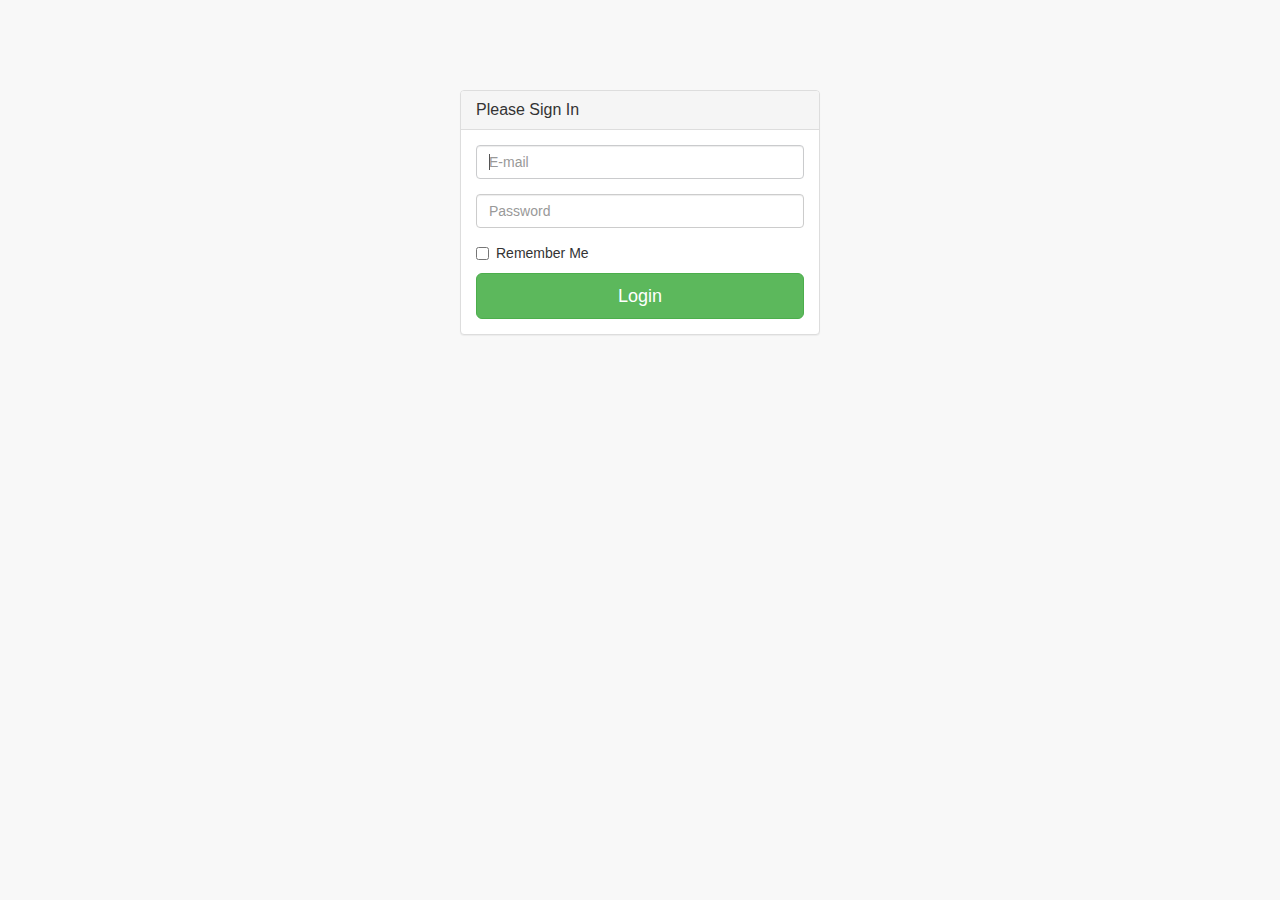
==== pages/index.html @ 43abe067 "First Bootstrap 管理平台" ====
<!DOCTYPE html>
<html lang="en">

<head>

    <meta charset="utf-8">
    <meta http-equiv="X-UA-Compatible" content="IE=edge">
    <meta name="viewport" content="width=device-width, initial-scale=1">
    <meta name="description" content="">
    <meta name="author" content="">

    <title>SB Admin 2 - Bootstrap Admin Theme</title>
    <!-- CST 權限管理 -->
    <script src="./js/purview.js"></script>

    <!-- Bootstrap Core CSS -->
    <link href="../bower_components/bootstrap/dist/css/bootstrap.min.css" rel="stylesheet">

    <!-- MetisMenu CSS -->
    <link href="../bower_components/metisMenu/dist/metisMenu.min.css" rel="stylesheet">

    <!-- Timeline CSS -->
    <link href="../dist/css/timeline.css" rel="stylesheet">

    <!-- Custom CSS -->
    <link href="../dist/css/sb-admin-2.css" rel="stylesheet">

    <!-- Morris Charts CSS -->
    <link href="../bower_components/morrisjs/morris.css" rel="stylesheet">

    <!-- Custom Fonts -->
    <link href="../bower_components/font-awesome/css/font-awesome.min.css" rel="stylesheet" type="text/css">

    <!-- HTML5 Shim and Respond.js IE8 support of HTML5 elements and media queries -->
    <!-- WARNING: Respond.js doesn't work if you view the page via file:// -->
    <!--[if lt IE 9]>
        <script src="https://oss.maxcdn.com/libs/html5shiv/3.7.0/html5shiv.js"></script>
        <script src="https://oss.maxcdn.com/libs/respond.js/1.4.2/respond.min.js"></script>
    <![endif]-->

</head>

<body>

    <div id="wrapper">

        <!-- Navigation 導航BAR-->
        <nav class="navbar navbar-default navbar-static-top" role="navigation" style="margin-bottom: 0">
            <div class="navbar-header">
                <button type="button" class="navbar-toggle" data-toggle="collapse" data-target=".navbar-collapse">
                    <span class="sr-only">Toggle navigation</span>
                    <span class="icon-bar"></span>
                    <span class="icon-bar"></span>
                    <span class="icon-bar"></span>
                </button>
                <a class="navbar-brand" href="index.html">SB Admin v2.0</a>
            </div>
            <!-- /.navbar-header -->

            <ul class="nav navbar-top-links navbar-right">
                <li class="dropdown">
                    <a class="dropdown-toggle" data-toggle="dropdown" href="#">
                        <i class="fa fa-envelope fa-fw"></i>  <i class="fa fa-caret-down"></i>
                    </a>
                    <ul class="dropdown-menu dropdown-messages">
                        <li>
                            <a href="#">
                                <div>
                                    <strong>John Smith</strong>
                                    <span class="pull-right text-muted">
                                        <em>Yesterday</em>
                                    </span>
                                </div>
                                <div>Lorem ipsum dolor sit amet, consectetur adipiscing elit. Pellentesque eleifend...</div>
                            </a>
                        </li>
                        <li class="divider"></li>
                        <li>
                            <a href="#">
                                <div>
                                    <strong>John Smith</strong>
                                    <span class="pull-right text-muted">
                                        <em>Yesterday</em>
                                    </span>
                                </div>
                                <div>Lorem ipsum dolor sit amet, consectetur adipiscing elit. Pellentesque eleifend...</div>
                            </a>
                        </li>
                        <li class="divider"></li>
                        <li>
                            <a href="#">
                                <div>
                                    <strong>John Smith</strong>
                                    <span class="pull-right text-muted">
                                        <em>Yesterday</em>
                                    </span>
                                </div>
                                <div>Lorem ipsum dolor sit amet, consectetur adipiscing elit. Pellentesque eleifend...</div>
                            </a>
                        </li>
                        <li class="divider"></li>
                        <li>
                            <a class="text-center" href="#">
                                <strong>Read All Messages</strong>
                                <i class="fa fa-angle-right"></i>
                            </a>
                        </li>
                    </ul>
                    <!-- /.dropdown-messages -->
                </li>
                <!-- /.dropdown -->
                <li class="dropdown">
                    <a class="dropdown-toggle" data-toggle="dropdown" href="#">
                        <i class="fa fa-tasks fa-fw"></i>  <i class="fa fa-caret-down"></i>
                    </a>
                    <ul class="dropdown-menu dropdown-tasks">
                        <li>
                            <a href="#">
                                <div>
                                    <p>
                                        <strong>Task 1</strong>
                                        <span class="pull-right text-muted">40% Complete</span>
                                    </p>
                                    <div class="progress progress-striped active">
                                        <div class="progress-bar progress-bar-success" role="progressbar" aria-valuenow="40" aria-valuemin="0" aria-valuemax="100" style="width: 40%">
                                            <span class="sr-only">40% Complete (success)</span>
                                        </div>
                                    </div>
                                </div>
                            </a>
                        </li>
                        <li class="divider"></li>
                        <li>
                            <a href="#">
                                <div>
                                    <p>
                                        <strong>Task 2</strong>
                                        <span class="pull-right text-muted">20% Complete</span>
                                    </p>
                                    <div class="progress progress-striped active">
                                        <div class="progress-bar progress-bar-info" role="progressbar" aria-valuenow="20" aria-valuemin="0" aria-valuemax="100" style="width: 20%">
                                            <span class="sr-only">20% Complete</span>
                                        </div>
                                    </div>
                                </div>
                            </a>
                        </li>
                        <li class="divider"></li>
                        <li>
                            <a href="#">
                                <div>
                                    <p>
                                        <strong>Task 3</strong>
                                        <span class="pull-right text-muted">60% Complete</span>
                                    </p>
                                    <div class="progress progress-striped active">
                                        <div class="progress-bar progress-bar-warning" role="progressbar" aria-valuenow="60" aria-valuemin="0" aria-valuemax="100" style="width: 60%">
                                            <span class="sr-only">60% Complete (warning)</span>
                                        </div>
                                    </div>
                                </div>
                            </a>
                        </li>
                        <li class="divider"></li>
                        <li>
                            <a href="#">
                                <div>
                                    <p>
                                        <strong>Task 4</strong>
                                        <span class="pull-right text-muted">80% Complete</span>
                                    </p>
                                    <div class="progress progress-striped active">
                                        <div class="progress-bar progress-bar-danger" role="progressbar" aria-valuenow="80" aria-valuemin="0" aria-valuemax="100" style="width: 80%">
                                            <span class="sr-only">80% Complete (danger)</span>
                                        </div>
                                    </div>
                                </div>
                            </a>
                        </li>
                        <li class="divider"></li>
                        <li>
                            <a class="text-center" href="#">
                                <strong>See All Tasks</strong>
                                <i class="fa fa-angle-right"></i>
                            </a>
                        </li>
                    </ul>
                    <!-- /.dropdown-tasks -->
                </li>
                <!-- /.dropdown -->
                <li class="dropdown">
                    <a class="dropdown-toggle" data-toggle="dropdown" href="#">
                        <i class="fa fa-bell fa-fw"></i>  <i class="fa fa-caret-down"></i>
                    </a>
                    <ul class="dropdown-menu dropdown-alerts">
                        <li>
                            <a href="#">
                                <div>
                                    <i class="fa fa-comment fa-fw"></i> New Comment
                                    <span class="pull-right text-muted small">4 minutes ago</span>
                                </div>
                            </a>
                        </li>
                        <li class="divider"></li>
                        <li>
                            <a href="#">
                                <div>
                                    <i class="fa fa-twitter fa-fw"></i> 3 New Followers
                                    <span class="pull-right text-muted small">12 minutes ago</span>
                                </div>
                            </a>
                        </li>
                        <li class="divider"></li>
                        <li>
                            <a href="#">
                                <div>
                                    <i class="fa fa-envelope fa-fw"></i> Message Sent
                                    <span class="pull-right text-muted small">4 minutes ago</span>
                                </div>
                            </a>
                        </li>
                        <li class="divider"></li>
                        <li>
                            <a href="#">
                                <div>
                                    <i class="fa fa-tasks fa-fw"></i> New Task
                                    <span class="pull-right text-muted small">4 minutes ago</span>
                                </div>
                            </a>
                        </li>
                        <li class="divider"></li>
                        <li>
                            <a href="#">
                                <div>
                                    <i class="fa fa-upload fa-fw"></i> Server Rebooted
                                    <span class="pull-right text-muted small">4 minutes ago</span>
                                </div>
                            </a>
                        </li>
                        <li class="divider"></li>
                        <li>
                            <a class="text-center" href="#">
                                <strong>See All Alerts</strong>
                                <i class="fa fa-angle-right"></i>
                            </a>
                        </li>
                    </ul>
                    <!-- /.dropdown-alerts -->
                </li>
                <!-- /.dropdown -->
                <li class="dropdown">
                    <a class="dropdown-toggle" data-toggle="dropdown" href="#">
                        <i class="fa fa-user fa-fw"></i>  <i class="fa fa-caret-down"></i>
                    </a>
                    <ul class="dropdown-menu dropdown-user">
                        <li><a href="#"><i class="fa fa-user fa-fw"></i> User Profile</a>
                        </li>
                        <li><a href="#"><i class="fa fa-gear fa-fw"></i> Settings</a>
                        </li>
                        <li class="divider"></li>
                        <li><a href="login.html"><i class="fa fa-sign-out fa-fw"></i> Logout</a>
                        </li>
                    </ul>
                    <!-- /.dropdown-user -->
                </li>
                <!-- /.dropdown -->
            </ul>
            <!-- /.navbar-top-links -->

            <div class="navbar-default sidebar" role="navigation">
                <div class="sidebar-nav navbar-collapse">
                    <ul class="nav" id="side-menu">
                        <li class="sidebar-search">
                            <div class="input-group custom-search-form">
                                <input type="text" class="form-control" placeholder="Search...">
                                <span class="input-group-btn">
                                <button class="btn btn-default" type="button">
                                    <i class="fa fa-search"></i>
                                </button>
                            </span>
                            </div>
                            <!-- /input-group -->
                        </li>
                        <li>
                            <a href="index.html"><i class="fa fa-dashboard fa-fw"></i> Dashboard</a>
                        </li>
                        <li>
                            <a href="#"><i class="fa fa-bar-chart-o fa-fw"></i> Charts<span class="fa arrow"></span></a>
                            <ul class="nav nav-second-level">
                                <li>
                                    <a href="flot.html">Flot Charts</a>
                                </li>
                                <li>
                                    <a href="morris.html">Morris.js Charts</a>
                                </li>
                            </ul>
                            <!-- /.nav-second-level -->
                        </li>
                        <li>
                            <a href="tables.html"><i class="fa fa-table fa-fw"></i> Tables</a>
                        </li>
                        <li>
                            <a href="forms.html"><i class="fa fa-edit fa-fw"></i> Forms</a>
                        </li>
                        <li>
                            <a href="#"><i class="fa fa-wrench fa-fw"></i> UI Elements<span class="fa arrow"></span></a>
                            <ul class="nav nav-second-level">
                                <li>
                                    <a href="panels-wells.html">Panels and Wells</a>
                                </li>
                                <li>
                                    <a href="buttons.html">Buttons</a>
                                </li>
                                <li>
                                    <a href="notifications.html">Notifications</a>
                                </li>
                                <li>
                                    <a href="typography.html">Typography</a>
                                </li>
                                <li>
                                    <a href="icons.html"> Icons</a>
                                </li>
                                <li>
                                    <a href="grid.html">Grid</a>
                                </li>
                            </ul>
                            <!-- /.nav-second-level -->
                        </li>
                        <li>
                            <a href="#"><i class="fa fa-sitemap fa-fw"></i> Multi-Level Dropdown<span class="fa arrow"></span></a>
                            <ul class="nav nav-second-level">
                                <li>
                                    <a href="#">Second Level Item</a>
                                </li>
                                <li>
                                    <a href="#">Second Level Item</a>
                                </li>
                                <li>
                                    <a href="#">Third Level <span class="fa arrow"></span></a>
                                    <ul class="nav nav-third-level">
                                        <li>
                                            <a href="#">Third Level Item</a>
                                        </li>
                                        <li>
                                            <a href="#">Third Level Item</a>
                                        </li>
                                        <li>
                                            <a href="#">Third Level Item</a>
                                        </li>
                                        <li>
                                            <a href="#">Third Level Item</a>
                                        </li>
                                    </ul>
                                    <!-- /.nav-third-level -->
                                </li>
                            </ul>
                            <!-- /.nav-second-level -->
                        </li>
                        <li>
                            <a href="#"><i class="fa fa-files-o fa-fw"></i> Sample Pages<span class="fa arrow"></span></a>
                            <ul class="nav nav-second-level">
                                <li>
                                    <a href="blank.html">Blank Page</a>
                                </li>
                                <li>
                                    <a href="login.html">Login Page</a>
                                </li>
                            </ul>
                            <!-- /.nav-second-level -->
                        </li>
                    </ul>
                </div>
                <!-- /.sidebar-collapse -->
            </div>
            <!-- /.navbar-static-side -->
        </nav>
        


        <div id="page-wrapper">
            <div class="row">
                <div class="col-lg-12">
                    <h1 class="page-header">Dashboard</h1>
                </div>
                <!-- /.col-lg-12 -->
            </div>
            <!-- /.row -->
            <div class="row">
                <div class="col-lg-3 col-md-6">
                    <div class="panel panel-primary">
                        <div class="panel-heading">
                            <div class="row">
                                <div class="col-xs-3">
                                    <i class="fa fa-comments fa-5x"></i>
                                </div>
                                <div class="col-xs-9 text-right">
                                    <div class="huge">26</div>
                                    <div>New Comments!</div>
                                </div>
                            </div>
                        </div>
                        <a href="#">
                            <div class="panel-footer">
                                <span class="pull-left">View Details</span>
                                <span class="pull-right"><i class="fa fa-arrow-circle-right"></i></span>
                                <div class="clearfix"></div>
                            </div>
                        </a>
                    </div>
                </div>
                <div class="col-lg-3 col-md-6">
                    <div class="panel panel-green">
                        <div class="panel-heading">
                            <div class="row">
                                <div class="col-xs-3">
                                    <i class="fa fa-tasks fa-5x"></i>
                                </div>
                                <div class="col-xs-9 text-right">
                                    <div class="huge">12</div>
                                    <div>New Tasks!</div>
                                </div>
                            </div>
                        </div>
                        <a href="#">
                            <div class="panel-footer">
                                <span class="pull-left">View Details</span>
                                <span class="pull-right"><i class="fa fa-arrow-circle-right"></i></span>
                                <div class="clearfix"></div>
                            </div>
                        </a>
                    </div>
                </div>
                <div class="col-lg-3 col-md-6">
                    <div class="panel panel-yellow">
                        <div class="panel-heading">
                            <div class="row">
                                <div class="col-xs-3">
                                    <i class="fa fa-shopping-cart fa-5x"></i>
                                </div>
                                <div class="col-xs-9 text-right">
                                    <div class="huge">124</div>
                                    <div>New Orders!</div>
                                </div>
                            </div>
                        </div>
                        <a href="#">
                            <div class="panel-footer">
                                <span class="pull-left">View Details</span>
                                <span class="pull-right"><i class="fa fa-arrow-circle-right"></i></span>
                                <div class="clearfix"></div>
                            </div>
                        </a>
                    </div>
                </div>
                <div class="col-lg-3 col-md-6">
                    <div class="panel panel-red">
                        <div class="panel-heading">
                            <div class="row">
                                <div class="col-xs-3">
                                    <i class="fa fa-support fa-5x"></i>
                                </div>
                                <div class="col-xs-9 text-right">
                                    <div class="huge">13</div>
                                    <div>Support Tickets!</div>
                                </div>
                            </div>
                        </div>
                        <a href="#">
                            <div class="panel-footer">
                                <span class="pull-left">View Details</span>
                                <span class="pull-right"><i class="fa fa-arrow-circle-right"></i></span>
                                <div class="clearfix"></div>
                            </div>
                        </a>
                    </div>
                </div>
            </div>
            <!-- /.row -->
            <div class="row">
                <div class="col-lg-8">
                    <div class="panel panel-default">
                        <div class="panel-heading">
                            <i class="fa fa-bar-chart-o fa-fw"></i> Area Chart Example
                            <div class="pull-right">
                                <div class="btn-group">
                                    <button type="button" class="btn btn-default btn-xs dropdown-toggle" data-toggle="dropdown">
                                        Actions
                                        <span class="caret"></span>
                                    </button>
                                    <ul class="dropdown-menu pull-right" role="menu">
                                        <li><a href="#">Action</a>
                                        </li>
                                        <li><a href="#">Another action</a>
                                        </li>
                                        <li><a href="#">Something else here</a>
                                        </li>
                                        <li class="divider"></li>
                                        <li><a href="#">Separated link</a>
                                        </li>
                                    </ul>
                                </div>
                            </div>
                        </div>
                        <!-- /.panel-heading -->
                        <div class="panel-body">
                            <div id="morris-area-chart"></div>
                        </div>
                        <!-- /.panel-body -->
                    </div>
                    <!-- /.panel -->
                    <div class="panel panel-default">
                        <div class="panel-heading">
                            <i class="fa fa-bar-chart-o fa-fw"></i> Bar Chart Example
                            <div class="pull-right">
                                <div class="btn-group">
                                    <button type="button" class="btn btn-default btn-xs dropdown-toggle" data-toggle="dropdown">
                                        Actions
                                        <span class="caret"></span>
                                    </button>
                                    <ul class="dropdown-menu pull-right" role="menu">
                                        <li><a href="#">Action</a>
                                        </li>
                                        <li><a href="#">Another action</a>
                                        </li>
                                        <li><a href="#">Something else here</a>
                                        </li>
                                        <li class="divider"></li>
                                        <li><a href="#">Separated link</a>
                                        </li>
                                    </ul>
                                </div>
                            </div>
                        </div>
                        <!-- /.panel-heading -->
                        <div class="panel-body">
                            <div class="row">
                                <div class="col-lg-4">
                                    <div class="table-responsive">
                                        <table class="table table-bordered table-hover table-striped">
                                            <thead>
                                                <tr>
                                                    <th>#</th>
                                                    <th>Date</th>
                                                    <th>Time</th>
                                                    <th>Amount</th>
                                                </tr>
                                            </thead>
                                            <tbody>
                                                <tr>
                                                    <td>3326</td>
                                                    <td>10/21/2013</td>
                                                    <td>3:29 PM</td>
                                                    <td>$321.33</td>
                                                </tr>
                                                <tr>
                                                    <td>3325</td>
                                                    <td>10/21/2013</td>
                                                    <td>3:20 PM</td>
                                                    <td>$234.34</td>
                                                </tr>
                                                <tr>
                                                    <td>3324</td>
                                                    <td>10/21/2013</td>
                                                    <td>3:03 PM</td>
                                                    <td>$724.17</td>
                                                </tr>
                                                <tr>
                                                    <td>3323</td>
                                                    <td>10/21/2013</td>
                                                    <td>3:00 PM</td>
                                                    <td>$23.71</td>
                                                </tr>
                                                <tr>
                                                    <td>3322</td>
                                                    <td>10/21/2013</td>
                                                    <td>2:49 PM</td>
                                                    <td>$8345.23</td>
                                                </tr>
                                                <tr>
                                                    <td>3321</td>
                                                    <td>10/21/2013</td>
                                                    <td>2:23 PM</td>
                                                    <td>$245.12</td>
                                                </tr>
                                                <tr>
                                                    <td>3320</td>
                                                    <td>10/21/2013</td>
                                                    <td>2:15 PM</td>
                                                    <td>$5663.54</td>
                                                </tr>
                                                <tr>
                                                    <td>3319</td>
                                                    <td>10/21/2013</td>
                                                    <td>2:13 PM</td>
                                                    <td>$943.45</td>
                                                </tr>
                                            </tbody>
                                        </table>
                                    </div>
                                    <!-- /.table-responsive -->
                                </div>
                                <!-- /.col-lg-4 (nested) -->
                                <div class="col-lg-8">
                                    <div id="morris-bar-chart"></div>
                                </div>
                                <!-- /.col-lg-8 (nested) -->
                            </div>
                            <!-- /.row -->
                        </div>
                        <!-- /.panel-body -->
                    </div>
                    <!-- /.panel -->
                    <div class="panel panel-default">
                        <div class="panel-heading">
                            <i class="fa fa-clock-o fa-fw"></i> Responsive Timeline
                        </div>
                        <!-- /.panel-heading -->
                        <div class="panel-body">
                            <ul class="timeline">
                                <li>
                                    <div class="timeline-badge"><i class="fa fa-check"></i>
                                    </div>
                                    <div class="timeline-panel">
                                        <div class="timeline-heading">
                                            <h4 class="timeline-title">Lorem ipsum dolor</h4>
                                            <p><small class="text-muted"><i class="fa fa-clock-o"></i> 11 hours ago via Twitter</small>
                                            </p>
                                        </div>
                                        <div class="timeline-body">
                                            <p>Lorem ipsum dolor sit amet, consectetur adipisicing elit. Libero laboriosam dolor perspiciatis omnis exercitationem. Beatae, officia pariatur? Est cum veniam excepturi. Maiores praesentium, porro voluptas suscipit facere rem dicta, debitis.</p>
                                        </div>
                                    </div>
                                </li>
                                <li class="timeline-inverted">
                                    <div class="timeline-badge warning"><i class="fa fa-credit-card"></i>
                                    </div>
                                    <div class="timeline-panel">
                                        <div class="timeline-heading">
                                            <h4 class="timeline-title">Lorem ipsum dolor</h4>
                                        </div>
                                        <div class="timeline-body">
                                            <p>Lorem ipsum dolor sit amet, consectetur adipisicing elit. Autem dolorem quibusdam, tenetur commodi provident cumque magni voluptatem libero, quis rerum. Fugiat esse debitis optio, tempore. Animi officiis alias, officia repellendus.</p>
                                            <p>Lorem ipsum dolor sit amet, consectetur adipisicing elit. Laudantium maiores odit qui est tempora eos, nostrum provident explicabo dignissimos debitis vel! Adipisci eius voluptates, ad aut recusandae minus eaque facere.</p>
                                        </div>
                                    </div>
                                </li>
                                <li>
                                    <div class="timeline-badge danger"><i class="fa fa-bomb"></i>
                                    </div>
                                    <div class="timeline-panel">
                                        <div class="timeline-heading">
                                            <h4 class="timeline-title">Lorem ipsum dolor</h4>
                                        </div>
                                        <div class="timeline-body">
                                            <p>Lorem ipsum dolor sit amet, consectetur adipisicing elit. Repellendus numquam facilis enim eaque, tenetur nam id qui vel velit similique nihil iure molestias aliquam, voluptatem totam quaerat, magni commodi quisquam.</p>
                                        </div>
                                    </div>
                                </li>
                                <li class="timeline-inverted">
                                    <div class="timeline-panel">
                                        <div class="timeline-heading">
                                            <h4 class="timeline-title">Lorem ipsum dolor</h4>
                                        </div>
                                        <div class="timeline-body">
                                            <p>Lorem ipsum dolor sit amet, consectetur adipisicing elit. Voluptates est quaerat asperiores sapiente, eligendi, nihil. Itaque quos, alias sapiente rerum quas odit! Aperiam officiis quidem delectus libero, omnis ut debitis!</p>
                                        </div>
                                    </div>
                                </li>
                                <li>
                                    <div class="timeline-badge info"><i class="fa fa-save"></i>
                                    </div>
                                    <div class="timeline-panel">
                                        <div class="timeline-heading">
                                            <h4 class="timeline-title">Lorem ipsum dolor</h4>
                                        </div>
                                        <div class="timeline-body">
                                            <p>Lorem ipsum dolor sit amet, consectetur adipisicing elit. Nobis minus modi quam ipsum alias at est molestiae excepturi delectus nesciunt, quibusdam debitis amet, beatae consequuntur impedit nulla qui! Laborum, atque.</p>
                                            <hr>
                                            <div class="btn-group">
                                                <button type="button" class="btn btn-primary btn-sm dropdown-toggle" data-toggle="dropdown">
                                                    <i class="fa fa-gear"></i>  <span class="caret"></span>
                                                </button>
                                                <ul class="dropdown-menu" role="menu">
                                                    <li><a href="#">Action</a>
                                                    </li>
                                                    <li><a href="#">Another action</a>
                                                    </li>
                                                    <li><a href="#">Something else here</a>
                                                    </li>
                                                    <li class="divider"></li>
                                                    <li><a href="#">Separated link</a>
                                                    </li>
                                                </ul>
                                            </div>
                                        </div>
                                    </div>
                                </li>
                                <li>
                                    <div class="timeline-panel">
                                        <div class="timeline-heading">
                                            <h4 class="timeline-title">Lorem ipsum dolor</h4>
                                        </div>
                                        <div class="timeline-body">
                                            <p>Lorem ipsum dolor sit amet, consectetur adipisicing elit. Sequi fuga odio quibusdam. Iure expedita, incidunt unde quis nam! Quod, quisquam. Officia quam qui adipisci quas consequuntur nostrum sequi. Consequuntur, commodi.</p>
                                        </div>
                                    </div>
                                </li>
                                <li class="timeline-inverted">
                                    <div class="timeline-badge success"><i class="fa fa-graduation-cap"></i>
                                    </div>
                                    <div class="timeline-panel">
                                        <div class="timeline-heading">
                                            <h4 class="timeline-title">Lorem ipsum dolor</h4>
                                        </div>
                                        <div class="timeline-body">
                                            <p>Lorem ipsum dolor sit amet, consectetur adipisicing elit. Deserunt obcaecati, quaerat tempore officia voluptas debitis consectetur culpa amet, accusamus dolorum fugiat, animi dicta aperiam, enim incidunt quisquam maxime neque eaque.</p>
                                        </div>
                                    </div>
                                </li>
                            </ul>
                        </div>
                        <!-- /.panel-body -->
                    </div>
                    <!-- /.panel -->
                </div>
                <!-- /.col-lg-8 -->
                <div class="col-lg-4">
                    <div class="panel panel-default">
                        <div class="panel-heading">
                            <i class="fa fa-bell fa-fw"></i> Notifications Panel
                        </div>
                        <!-- /.panel-heading -->
                        <div class="panel-body">
                            <div class="list-group">
                                <a href="#" class="list-group-item">
                                    <i class="fa fa-comment fa-fw"></i> New Comment
                                    <span class="pull-right text-muted small"><em>4 minutes ago</em>
                                    </span>
                                </a>
                                <a href="#" class="list-group-item">
                                    <i class="fa fa-twitter fa-fw"></i> 3 New Followers
                                    <span class="pull-right text-muted small"><em>12 minutes ago</em>
                                    </span>
                                </a>
                                <a href="#" class="list-group-item">
                                    <i class="fa fa-envelope fa-fw"></i> Message Sent
                                    <span class="pull-right text-muted small"><em>27 minutes ago</em>
                                    </span>
                                </a>
                                <a href="#" class="list-group-item">
                                    <i class="fa fa-tasks fa-fw"></i> New Task
                                    <span class="pull-right text-muted small"><em>43 minutes ago</em>
                                    </span>
                                </a>
                                <a href="#" class="list-group-item">
                                    <i class="fa fa-upload fa-fw"></i> Server Rebooted
                                    <span class="pull-right text-muted small"><em>11:32 AM</em>
                                    </span>
                                </a>
                                <a href="#" class="list-group-item">
                                    <i class="fa fa-bolt fa-fw"></i> Server Crashed!
                                    <span class="pull-right text-muted small"><em>11:13 AM</em>
                                    </span>
                                </a>
                                <a href="#" class="list-group-item">
                                    <i class="fa fa-warning fa-fw"></i> Server Not Responding
                                    <span class="pull-right text-muted small"><em>10:57 AM</em>
                                    </span>
                                </a>
                                <a href="#" class="list-group-item">
                                    <i class="fa fa-shopping-cart fa-fw"></i> New Order Placed
                                    <span class="pull-right text-muted small"><em>9:49 AM</em>
                                    </span>
                                </a>
                                <a href="#" class="list-group-item">
                                    <i class="fa fa-money fa-fw"></i> Payment Received
                                    <span class="pull-right text-muted small"><em>Yesterday</em>
                                    </span>
                                </a>
                            </div>
                            <!-- /.list-group -->
                            <a href="#" class="btn btn-default btn-block">View All Alerts</a>
                        </div>
                        <!-- /.panel-body -->
                    </div>
                    <!-- /.panel -->
                    <div class="panel panel-default">
                        <div class="panel-heading">
                            <i class="fa fa-bar-chart-o fa-fw"></i> Donut Chart Example
                        </div>
                        <div class="panel-body">
                            <div id="morris-donut-chart"></div>
                            <a href="#" class="btn btn-default btn-block">View Details</a>
                        </div>
                        <!-- /.panel-body -->
                    </div>
                    <!-- /.panel -->
                    <div class="chat-panel panel panel-default">
                        <div class="panel-heading">
                            <i class="fa fa-comments fa-fw"></i>
                            Chat
                            <div class="btn-group pull-right">
                                <button type="button" class="btn btn-default btn-xs dropdown-toggle" data-toggle="dropdown">
                                    <i class="fa fa-chevron-down"></i>
                                </button>
                                <ul class="dropdown-menu slidedown">
                                    <li>
                                        <a href="#">
                                            <i class="fa fa-refresh fa-fw"></i> Refresh
                                        </a>
                                    </li>
                                    <li>
                                        <a href="#">
                                            <i class="fa fa-check-circle fa-fw"></i> Available
                                        </a>
                                    </li>
                                    <li>
                                        <a href="#">
                                            <i class="fa fa-times fa-fw"></i> Busy
                                        </a>
                                    </li>
                                    <li>
                                        <a href="#">
                                            <i class="fa fa-clock-o fa-fw"></i> Away
                                        </a>
                                    </li>
                                    <li class="divider"></li>
                                    <li>
                                        <a href="#">
                                            <i class="fa fa-sign-out fa-fw"></i> Sign Out
                                        </a>
                                    </li>
                                </ul>
                            </div>
                        </div>
                        <!-- /.panel-heading -->
                        <div class="panel-body">
                            <ul class="chat">
                                <li class="left clearfix">
                                    <span class="chat-img pull-left">
                                        <img src="http://placehold.it/50/55C1E7/fff" alt="User Avatar" class="img-circle" />
                                    </span>
                                    <div class="chat-body clearfix">
                                        <div class="header">
                                            <strong class="primary-font">Jack Sparrow</strong>
                                            <small class="pull-right text-muted">
                                                <i class="fa fa-clock-o fa-fw"></i> 12 mins ago
                                            </small>
                                        </div>
                                        <p>
                                            Lorem ipsum dolor sit amet, consectetur adipiscing elit. Curabitur bibendum ornare dolor, quis ullamcorper ligula sodales.
                                        </p>
                                    </div>
                                </li>
                                <li class="right clearfix">
                                    <span class="chat-img pull-right">
                                        <img src="http://placehold.it/50/FA6F57/fff" alt="User Avatar" class="img-circle" />
                                    </span>
                                    <div class="chat-body clearfix">
                                        <div class="header">
                                            <small class=" text-muted">
                                                <i class="fa fa-clock-o fa-fw"></i> 13 mins ago</small>
                                            <strong class="pull-right primary-font">Bhaumik Patel</strong>
                                        </div>
                                        <p>
                                            Lorem ipsum dolor sit amet, consectetur adipiscing elit. Curabitur bibendum ornare dolor, quis ullamcorper ligula sodales.
                                        </p>
                                    </div>
                                </li>
                                <li class="left clearfix">
                                    <span class="chat-img pull-left">
                                        <img src="http://placehold.it/50/55C1E7/fff" alt="User Avatar" class="img-circle" />
                                    </span>
                                    <div class="chat-body clearfix">
                                        <div class="header">
                                            <strong class="primary-font">Jack Sparrow</strong>
                                            <small class="pull-right text-muted">
                                                <i class="fa fa-clock-o fa-fw"></i> 14 mins ago</small>
                                        </div>
                                        <p>
                                            Lorem ipsum dolor sit amet, consectetur adipiscing elit. Curabitur bibendum ornare dolor, quis ullamcorper ligula sodales.
                                        </p>
                                    </div>
                                </li>
                                <li class="right clearfix">
                                    <span class="chat-img pull-right">
                                        <img src="http://placehold.it/50/FA6F57/fff" alt="User Avatar" class="img-circle" />
                                    </span>
                                    <div class="chat-body clearfix">
                                        <div class="header">
                                            <small class=" text-muted">
                                                <i class="fa fa-clock-o fa-fw"></i> 15 mins ago</small>
                                            <strong class="pull-right primary-font">Bhaumik Patel</strong>
                                        </div>
                                        <p>
                                            Lorem ipsum dolor sit amet, consectetur adipiscing elit. Curabitur bibendum ornare dolor, quis ullamcorper ligula sodales.
                                        </p>
                                    </div>
                                </li>
                            </ul>
                        </div>
                        <!-- /.panel-body -->
                        <div class="panel-footer">
                            <div class="input-group">
                                <input id="btn-input" type="text" class="form-control input-sm" placeholder="Type your message here..." />
                                <span class="input-group-btn">
                                    <button class="btn btn-warning btn-sm" id="btn-chat">
                                        Send
                                    </button>
                                </span>
                            </div>
                        </div>
                        <!-- /.panel-footer -->
                    </div>
                    <!-- /.panel .chat-panel -->
                </div>
                <!-- /.col-lg-4 -->
            </div>
            <!-- /.row -->
        </div>
        <!-- /#page-wrapper -->

    </div>
    <!-- /#wrapper -->

    <!-- jQuery -->
    <script src="../bower_components/jquery/dist/jquery.min.js"></script>

    <!-- Bootstrap Core JavaScript -->
    <script src="../bower_components/bootstrap/dist/js/bootstrap.min.js"></script>

    <!-- Metis Menu Plugin JavaScript -->
    <script src="../bower_components/metisMenu/dist/metisMenu.min.js"></script>

    <!-- Morris Charts JavaScript -->
    <script src="../bower_components/raphael/raphael-min.js"></script>
    <script src="../bower_components/morrisjs/morris.min.js"></script>
    <script src="../js/morris-data.js"></script>

    <!-- Custom Theme JavaScript -->
    <script src="../dist/js/sb-admin-2.js"></script>

</body>

</html>
---- bower_components/metisMenu/dist/metisMenu.min.css ----
/*
 * metismenu - v1.1.3
 * Easy menu jQuery plugin for Twitter Bootstrap 3
 * https://github.com/onokumus/metisMenu
 *
 * Made by Osman Nuri Okumus
 * Under MIT License
 */

.arrow{float:right;line-height:1.42857}.glyphicon.arrow:before{content:"\e079"}.active>a>.glyphicon.arrow:before{content:"\e114"}.fa.arrow:before{content:"\f104"}.active>a>.fa.arrow:before{content:"\f107"}.plus-times{float:right}.fa.plus-times:before{content:"\f067"}.active>a>.fa.plus-times{filter:progid:DXImageTransform.Microsoft.BasicImage(rotation=1);-webkit-transform:rotate(45deg);-moz-transform:rotate(45deg);-ms-transform:rotate(45deg);-o-transform:rotate(45deg);transform:rotate(45deg)}.plus-minus{float:right}.fa.plus-minus:before{content:"\f067"}.active>a>.fa.plus-minus:before{content:"\f068"}
---- dist/css/timeline.css ----
.timeline {
    position: relative;
    padding: 20px 0 20px;
    list-style: none;
}

.timeline:before {
    content: " ";
    position: absolute;
    top: 0;
    bottom: 0;
    left: 50%;
    width: 3px;
    margin-left: -1.5px;
    background-color: #eeeeee;
}

.timeline > li {
    position: relative;
    margin-bottom: 20px;
}

.timeline > li:before,
.timeline > li:after {
    content: " ";
    display: table;
}

.timeline > li:after {
    clear: both;
}

.timeline > li:before,
.timeline > li:after {
    content: " ";
    display: table;
}

.timeline > li:after {
    clear: both;
}

.timeline > li > .timeline-panel {
    float: left;
    position: relative;
    width: 46%;
    padding: 20px;
    border: 1px solid #d4d4d4;
    border-radius: 2px;
    -webkit-box-shadow: 0 1px 6px rgba(0,0,0,0.175);
    box-shadow: 0 1px 6px rgba(0,0,0,0.175);
}

.timeline > li > .timeline-panel:before {
    content: " ";
    display: inline-block;
    position: absolute;
    top: 26px;
    right: -15px;
    border-top: 15px solid transparent;
    border-right: 0 solid #ccc;
    border-bottom: 15px solid transparent;
    border-left: 15px solid #ccc;
}

.timeline > li > .timeline-panel:after {
    content: " ";
    display: inline-block;
    position: absolute;
    top: 27px;
    right: -14px;
    border-top: 14px solid transparent;
    border-right: 0 solid #fff;
    border-bottom: 14px solid transparent;
    border-left: 14px solid #fff;
}

.timeline > li > .timeline-badge {
    z-index: 100;
    position: absolute;
    top: 16px;
    left: 50%;
    width: 50px;
    height: 50px;
    margin-left: -25px;
    border-radius: 50% 50% 50% 50%;
    text-align: center;
    font-size: 1.4em;
    line-height: 50px;
    color: #fff;
    background-color: #999999;
}

.timeline > li.timeline-inverted > .timeline-panel {
    float: right;
}

.timeline > li.timeline-inverted > .timeline-panel:before {
    right: auto;
    left: -15px;
    border-right-width: 15px;
    border-left-width: 0;
}

.timeline > li.timeline-inverted > .timeline-panel:after {
    right: auto;
    left: -14px;
    border-right-width: 14px;
    border-left-width: 0;
}

.timeline-badge.primary {
    background-color: #2e6da4 !important;
}

.timeline-badge.success {
    background-color: #3f903f !important;
}

.timeline-badge.warning {
    background-color: #f0ad4e !important;
}

.timeline-badge.danger {
    background-color: #d9534f !important;
}

.timeline-badge.info {
    background-color: #5bc0de !important;
}

.timeline-title {
    margin-top: 0;
    color: inherit;
}

.timeline-body > p,
.timeline-body > ul {
    margin-bottom: 0;
}

.timeline-body > p + p {
    margin-top: 5px;
}

@media(max-width:767px) {
    ul.timeline:before {
        left: 40px;
    }

    ul.timeline > li > .timeline-panel {
        width: calc(100% - 90px);
        width: -moz-calc(100% - 90px);
        width: -webkit-calc(100% - 90px);
    }

    ul.timeline > li > .timeline-badge {
        top: 16px;
        left: 15px;
        margin-left: 0;
    }

    ul.timeline > li > .timeline-panel {
        float: right;
    }

    ul.timeline > li > .timeline-panel:before {
        right: auto;
        left: -15px;
        border-right-width: 15px;
        border-left-width: 0;
    }

    ul.timeline > li > .timeline-panel:after {
        right: auto;
        left: -14px;
        border-right-width: 14px;
        border-left-width: 0;
    }
}
---- dist/css/sb-admin-2.css ----
/*!
 * Start Bootstrap - SB Admin 2 Bootstrap Admin Theme (http://startbootstrap.com)
 * Code licensed under the Apache License v2.0.
 * For details, see http://www.apache.org/licenses/LICENSE-2.0.
 */

body {
    background-color: #f8f8f8;
}

#wrapper {
    width: 100%;
}

#page-wrapper {
    padding: 0 15px;
    min-height: 568px;
    background-color: #fff;
}

@media(min-width:768px) {
    #page-wrapper {
        position: inherit;
        margin: 0 0 0 250px;
        padding: 0 30px;
        border-left: 1px solid #e7e7e7;
    }
}

.navbar-top-links {
    margin-right: 0;
}

.navbar-top-links li {
    display: inline-block;
}

.navbar-top-links li:last-child {
    margin-right: 15px;
}

.navbar-top-links li a {
    padding: 15px;
    min-height: 50px;
}

.navbar-top-links .dropdown-menu li {
    display: block;
}

.navbar-top-links .dropdown-menu li:last-child {
    margin-right: 0;
}

.navbar-top-links .dropdown-menu li a {
    padding: 3px 20px;
    min-height: 0;
}

.navbar-top-links .dropdown-menu li a div {
    white-space: normal;
}

.navbar-top-links .dropdown-messages,
.navbar-top-links .dropdown-tasks,
.navbar-top-links .dropdown-alerts {
    width: 310px;
    min-width: 0;
}

.navbar-top-links .dropdown-messages {
    margin-left: 5px;
}

.navbar-top-links .dropdown-tasks {
    margin-left: -59px;
}

.navbar-top-links .dropdown-alerts {
    margin-left: -123px;
}

.navbar-top-links .dropdown-user {
    right: 0;
    left: auto;
}

.sidebar .sidebar-nav.navbar-collapse {
    padding-right: 0;
    padding-left: 0;
}

.sidebar .sidebar-search {
    padding: 15px;
}

.sidebar ul li {
    border-bottom: 1px solid #e7e7e7;
}

.sidebar ul li a.active {
    background-color: #eee;
}

.sidebar .arrow {
    float: right;
}

.sidebar .fa.arrow:before {
    content: "\f104";
}

.sidebar .active>a>.fa.arrow:before {
    content: "\f107";
}

.sidebar .nav-second-level li,
.sidebar .nav-third-level li {
    border-bottom: 0!important;
}

.sidebar .nav-second-level li a {
    padding-left: 37px;
}

.sidebar .nav-third-level li a {
    padding-left: 52px;
}

@media(min-width:768px) {
    .sidebar {
        z-index: 1;
        position: absolute;
        width: 250px;
        margin-top: 51px;
    }

    .navbar-top-links .dropdown-messages,
    .navbar-top-links .dropdown-tasks,
    .navbar-top-links .dropdown-alerts {
        margin-left: auto;
    }
}

.btn-outline {
    color: inherit;
    background-color: transparent;
    transition: all .5s;
}

.btn-primary.btn-outline {
    color: #428bca;
}

.btn-success.btn-outline {
    color: #5cb85c;
}

.btn-info.btn-outline {
    color: #5bc0de;
}

.btn-warning.btn-outline {
    color: #f0ad4e;
}

.btn-danger.btn-outline {
    color: #d9534f;
}

.btn-primary.btn-outline:hover,
.btn-success.btn-outline:hover,
.btn-info.btn-outline:hover,
.btn-warning.btn-outline:hover,
.btn-danger.btn-outline:hover {
    color: #fff;
}

.chat {
    margin: 0;
    padding: 0;
    list-style: none;
}

.chat li {
    margin-bottom: 10px;
    padding-bottom: 5px;
    border-bottom: 1px dotted #999;
}

.chat li.left .chat-body {
    margin-left: 60px;
}

.chat li.right .chat-body {
    margin-right: 60px;
}

.chat li .chat-body p {
    margin: 0;
}

.panel .slidedown .glyphicon,
.chat .glyphicon {
    margin-right: 5px;
}

.chat-panel .panel-body {
    height: 350px;
    overflow-y: scroll;
}

.login-panel {
    margin-top: 25%;
}

.flot-chart {
    display: block;
    height: 400px;
}

.flot-chart-content {
    width: 100%;
    height: 100%;
}

.dataTables_wrapper {
    position: relative;
    clear: both;
}

table.dataTable thead .sorting,
table.dataTable thead .sorting_asc,
table.dataTable thead .sorting_desc,
table.dataTable thead .sorting_asc_disabled,
table.dataTable thead .sorting_desc_disabled {
    background: 0 0;
}

table.dataTable thead .sorting_asc:after {
    content: "\f0de";
    float: right;
    font-family: fontawesome;
}

table.dataTable thead .sorting_desc:after {
    content: "\f0dd";
    float: right;
    font-family: fontawesome;
}

table.dataTable thead .sorting:after {
    content: "\f0dc";
    float: right;
    font-family: fontawesome;
    color: rgba(50,50,50,.5);
}

.btn-circle {
    width: 30px;
    height: 30px;
    padding: 6px 0;
    border-radius: 15px;
    text-align: center;
    font-size: 12px;
    line-height: 1.428571429;
}

.btn-circle.btn-lg {
    width: 50px;
    height: 50px;
    padding: 10px 16px;
    border-radius: 25px;
    font-size: 18px;
    line-height: 1.33;
}

.btn-circle.btn-xl {
    width: 70px;
    height: 70px;
    padding: 10px 16px;
    border-radius: 35px;
    font-size: 24px;
    line-height: 1.33;
}

.show-grid [class^=col-] {
    padding-top: 10px;
    padding-bottom: 10px;
    border: 1px solid #ddd;
    background-color: #eee!important;
}

.show-grid {
    margin: 15px 0;
}

.huge {
    font-size: 40px;
}

.panel-green {
    border-color: #5cb85c;
}

.panel-green .panel-heading {
    border-color: #5cb85c;
    color: #fff;
    background-color: #5cb85c;
}

.panel-green a {
    color: #5cb85c;
}

.panel-green a:hover {
    color: #3d8b3d;
}

.panel-red {
    border-color: #d9534f;
}

.panel-red .panel-heading {
    border-color: #d9534f;
    color: #fff;
    background-color: #d9534f;
}

.panel-red a {
    color: #d9534f;
}

.panel-red a:hover {
    color: #b52b27;
}

.panel-yellow {
    border-color: #f0ad4e;
}

.panel-yellow .panel-heading {
    border-color: #f0ad4e;
    color: #fff;
    background-color: #f0ad4e;
}

.panel-yellow a {
    color: #f0ad4e;
}

.panel-yellow a:hover {
    color: #df8a13;
}
---- bower_components/morrisjs/morris.css ----
.morris-hover{position:absolute;z-index:1000}.morris-hover.morris-default-style{border-radius:10px;padding:6px;color:#666;background:rgba(255,255,255,0.8);border:solid 2px rgba(230,230,230,0.8);font-family:sans-serif;font-size:12px;text-align:center}.morris-hover.morris-default-style .morris-hover-row-label{font-weight:bold;margin:0.25em 0}
.morris-hover.morris-default-style .morris-hover-point{white-space:nowrap;margin:0.1em 0}
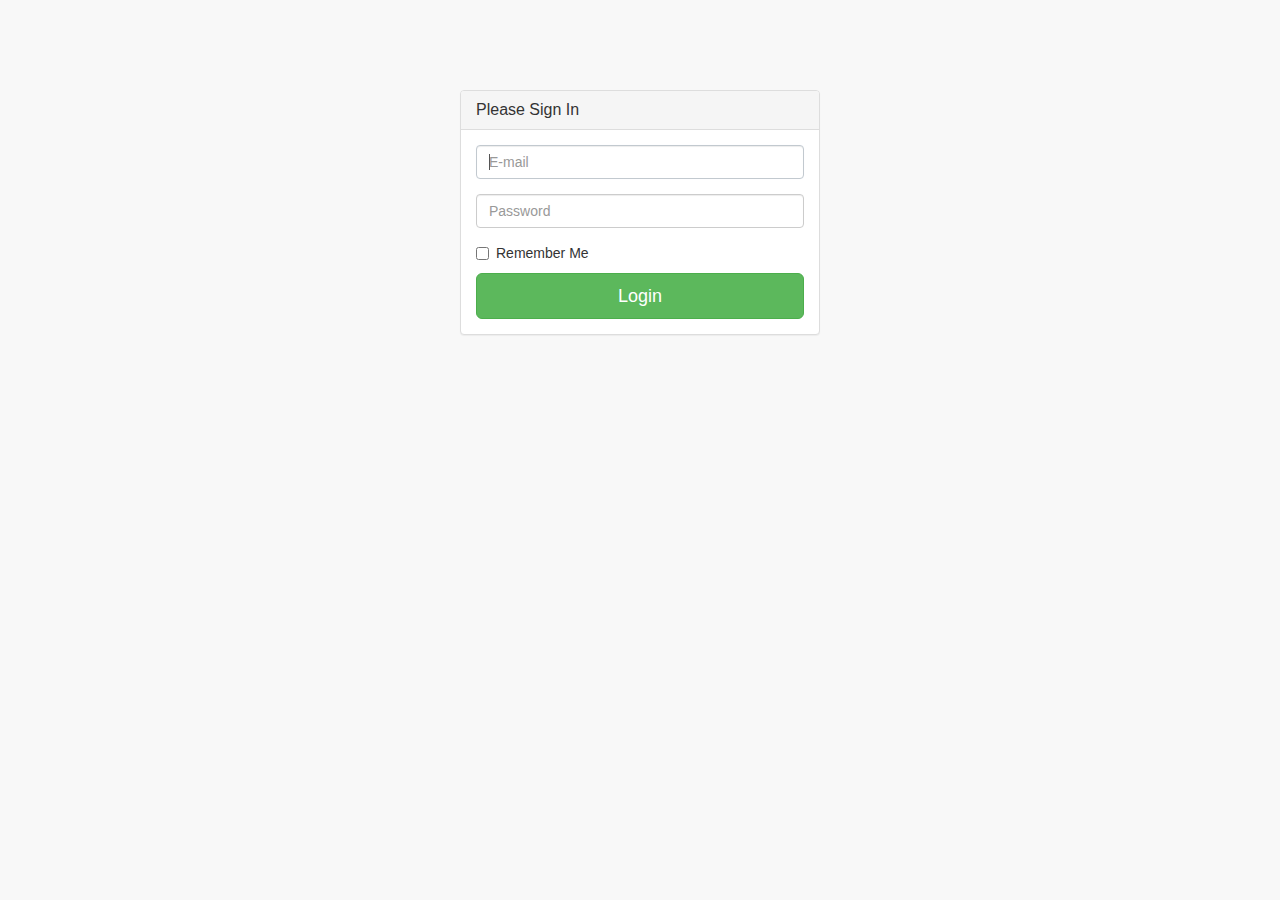
==== commit 78fab9b5: "PHP 統一 TOPBAR navigation" ====
--- a/pages/index.html
+++ b/pages/index.html
@@ -53,7 +53,7 @@
                     <span class="icon-bar"></span>
                     <span class="icon-bar"></span>
                 </button>
-                <a class="navbar-brand" href="index.html">SB Admin v2.0</a>
+                <a class="navbar-brand" href="index.php">SB Admin v2.0</a>
             </div>
             <!-- /.navbar-header -->
 
@@ -282,7 +282,7 @@
                             <!-- /input-group -->
                         </li>
                         <li>
-                            <a href="index.html"><i class="fa fa-dashboard fa-fw"></i> Dashboard</a>
+                            <a href="index.php"><i class="fa fa-dashboard fa-fw"></i> Dashboard</a>
                         </li>
                         <li>
                             <a href="#"><i class="fa fa-bar-chart-o fa-fw"></i> Charts<span class="fa arrow"></span></a>
